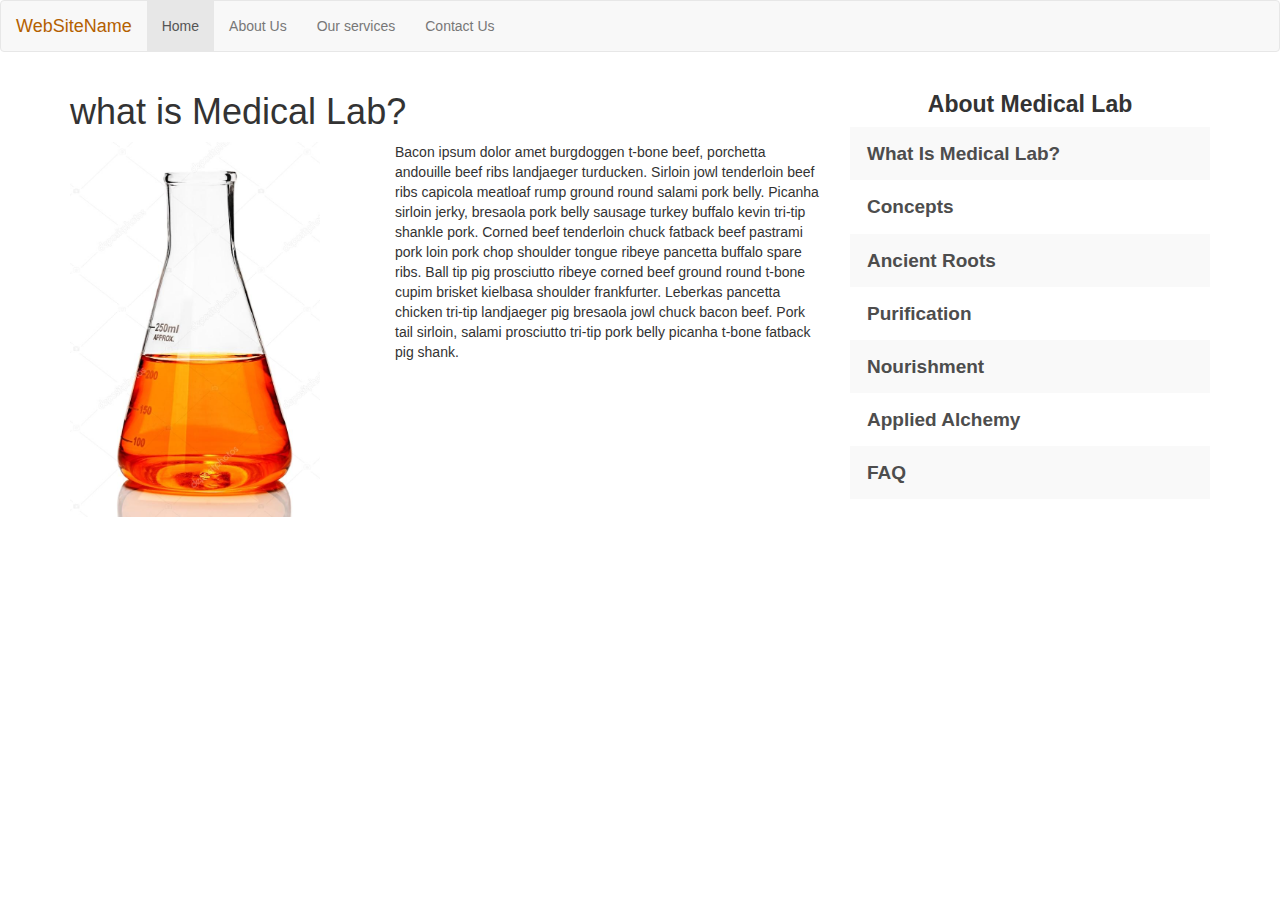
==== about.html @ fc747356 "3" ====
<!DOCTYPE html>
<html lang="en">

<head>
  <!-- Required meta tags -->
  <meta charset="utf-8">
  <meta name="viewport" content="width=device-width, initial-scale=1, shrink-to-fit=no">
  
<!--Embed bootstrap-->
<!-- Latest compiled and minified CSS -->
<link rel="stylesheet" href="https://maxcdn.bootstrapcdn.com/bootstrap/3.3.7/css/bootstrap.min.css">

<!-- jQuery library -->
<script src="https://ajax.googleapis.com/ajax/libs/jquery/3.3.1/jquery.min.js"></script>

<!-- Latest compiled JavaScript -->
<script src="https://maxcdn.bootstrapcdn.com/bootstrap/3.3.7/js/bootstrap.min.js"></script>
  <!-- FontAwesome CSS for icons -->
  <link href="https://use.fontawesome.com/releases/v5.0.6/css/all.css" rel="stylesheet">

  <!-- Our CSS -->
  <link rel="stylesheet" href="style.css">

  <title>Unit 19 Homework </title>
</head>

<body>

    <header>
        <nav class="navbar navbar-default">
            <div class="container-fluid">
              <div class="navbar-header">
                <a class="navbar-brand" href="#">WebSiteName</a>
              </div>
              <ul class="nav navbar-nav">
                <li class="active"><a href="/">Home</a></li>
                <li><a href="#">About Us</a></li>
                <li><a href="/services.html">Our services</a></li>
                <li><a href="#">Contact Us</a></li>
              </ul>
            </div>
          </nav>        



    </header>

<div class="page-content">   
  <div class="container">
    <div class="row">
        <div id="content" class="col-md-8">
            <h1>what is Medical Lab?</h1>

                <div class="row">
                    <div class="col-md-5">
                        <img src="med-lab-3.jpg" style="width:250px;">
                      </div>
                      <div class="col-md-7">
                      
                          <p>Bacon ipsum dolor amet burgdoggen t-bone beef, porchetta andouille beef ribs landjaeger turducken. Sirloin jowl tenderloin beef ribs capicola meatloaf rump ground round salami pork belly. Picanha sirloin jerky, bresaola pork belly sausage turkey buffalo kevin tri-tip shankle pork. Corned beef 
                            tenderloin chuck fatback beef pastrami pork loin pork chop shoulder tongue ribeye pancetta buffalo 
                            spare ribs. Ball tip pig prosciutto ribeye corned beef ground round t-bone cupim brisket kielbasa shoulder frankfurter. Leberkas pancetta 
                            chicken tri-tip landjaeger pig bresaola jowl chuck bacon beef. Pork tail sirloin, salami prosciutto tri-tip pork belly picanha t-bone 
                            fatback pig shank.
                          </p>
                      </div>
    
              </div>
            </div>
            <div id="sidebar" class="col-md-4"> 
              <h3>About Medical Lab</h3>
              <a href="#" class="sidebar-gray header-two-drop">What Is Medical Lab?</a><br>
              <a href="#" class="header-two-drop">Concepts</a><br>
              <a href="#" class="sidebar-gray header-two-drop">Ancient Roots</a><br>
              <a href="#" class="header-two-drop">Purification</a><br>
              <a href="#" class="sidebar-gray header-two-drop">Nourishment</a><br>
              <a href="#" class="header-two-drop">Applied Alchemy</a><br>
              <a href="#" class="sidebar-gray header-two-drop">FAQ</a>
            </div>
         </div>
    </div>
  </div>  


</body>
</html>
---- style.css ----
#hybridWrap, #managementWrap, #edWrap, #hospitalistWrap {
    padding-top: 35.3px;
    padding-bottom: 10.7px;
    -webkit-background-size: cover;
    -moz-background-size: cover;
    -o-background-size: cover;
    background-size: cover;
    margin-bottom: 2%;
}
#hospitalistWrap {
    background: url(http://solution21inc.com/dev-hccdoc/wp-content/uploads/2016/09/hccdoc-full-time-hospitalized-programs.png) no-repeat center center;
}
.hvr-bounce-to-top {
    display: inline-block;
    vertical-align: middle;
    -webkit-transform: translateZ(0);
    transform: translateZ(0);
    box-shadow: 0 0 1px rgba(0, 0, 0, 0);
    -webkit-backface-visibility: hidden;
    backface-visibility: hidden;
    -moz-osx-font-smoothing: grayscale;
    position: relative;
    -webkit-transition-property: color;
    transition-property: color;
    -webkit-transition-duration: 0.5s;
    transition-duration: 0.5s;
}
#edWrap {
    background: url(http://solution21inc.com/dev-hccdoc/wp-content/uploads/2016/10/hccdoc-ed-program-3.png) no-repeat center center;
}
#managementWrap {
    background: url(http://solution21inc.com/dev-hccdoc/wp-content/uploads/2016/09/hccdoc-hospitalist-management-programs.png) no-repeat center center;
}
#hybridWrap {
    background: url(http://solution21inc.com/dev-hccdoc/wp-content/uploads/2016/09/hccdoc-hybrid-ed.png) no-repeat center center;
}
.four-light-wrap h3, .four-light-mobile-wrap h3 {
    font-size: 23px;
    color: #fff;
    font-weight: normal;
}
.arrow-hcc {
    color: #0a1944 !Important;
    font-family: 'Lato', serif !Important;
    background: url(http://solution21inc.com/dev-hccdoc/wp-content/uploads/2016/09/arrow-2.png) no-repeat right 10px center;
    display: block;
    padding: 7px 21px;
    text-decoration: none;
    border: 2px solid #fff;
    border-radius: 50%;
    float: right;
    margin-bottom: 3%;
}
.hvr-bounce-to-top:before {
    content: "";
    position: absolute;
    z-index: -1;
    top: 0;
    left: 0;
    right: 0;
    bottom: 0;
    background: #c26700;
    -webkit-transform: scaleY(0);
    transform: scaleY(0);
    -webkit-transform-origin: 50% 100%;
    transform-origin: 50% 100%;
    -webkit-transition-property: transform;
    transition-property: transform;
    -webkit-transition-duration: 0.5s;
    transition-duration: 0.5s;
    -webkit-transition-timing-function: ease-out;
    transition-timing-function: ease-out;
}
.hvr-bounce-to-top:hover:before, .hvr-bounce-to-top:focus:before, .hvr-bounce-to-top:active:before {
    -webkit-transform: scaleY(1);
    transform: scaleY(1);
    -webkit-transition-timing-function: cubic-bezier(0.52, 1.64, 0.37, 0.66);
    transition-timing-function: cubic-bezier(0.52, 1.64, 0.37, 0.66);
}
.four-light-wrap, .four-light-mobile-wrap{
    padding-top: 101px;
}
a.navbar-brand{
    color: #b46000 !important;
}
#sidebar h3 {
    text-align: center;
    font-size: 23px;
    font-weight: bold;
}
#sidebar .sidebar-gray {
    background: rgba(242, 242, 242, 0.49);
}
#sidebar a {
    border: 1px solid rgba(242, 242, 242, 0);
    display: inline-block;
    color: #4d4d4d;
    font-size: 19px;
    /* margin-top: 5%; */
    max-width: 100%;
    padding: 12px 0;
    z-index: 1;
    position: relative;
    text-align: left;
    width: 100%;
    display: inline-block;
    -webkit-align-items: center;
    align-items: center;
    /* -webkit-justify-content: center; */
    /* justify-content: center; */
    /* -webkit-transform: translate3d(0,0,0); */
    /* margin-right: auto; */
    /* margin-left: auto; */
    padding-left: 16px;
    font-weight: bold;
}

@media (min-width: 993px){
.four-light-wrap, .four-light-mobile-wrap {
    padding-bottom: 116px;
}}
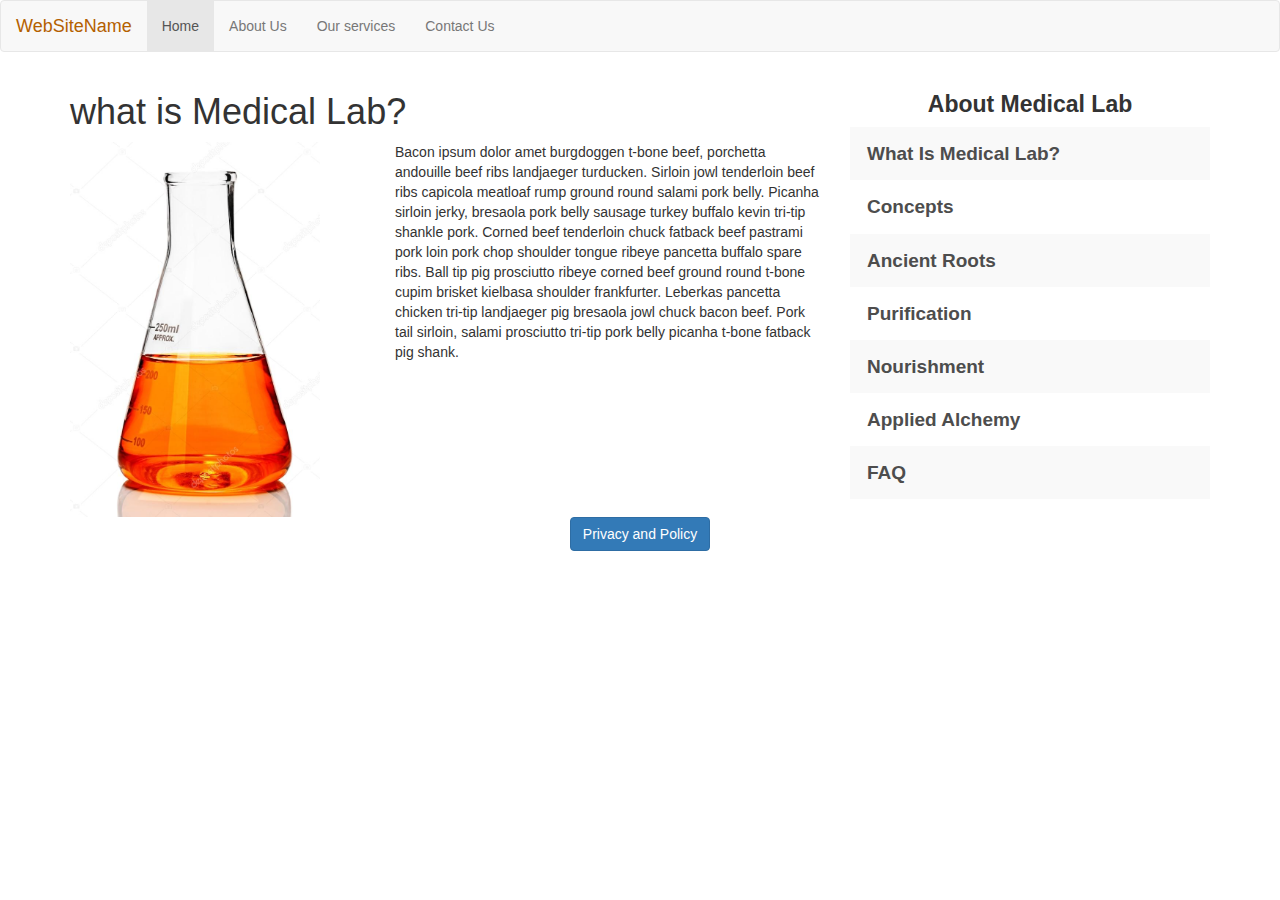
==== commit 441b2880: "social media" ====
--- a/about.html
+++ b/about.html
@@ -80,7 +80,33 @@
          </div>
     </div>
   </div>  
-
+  <div class="container" style="margin:auto;text-align:center;">
+      <div class="row">
+  <button type="button" class="btn btn-primary" data-toggle="modal" data-target="#exampleModal">
+    Privacy and Policy
+    </button>
+  </div>
+  </div>
+  <!-- Modal -->
+  <div class="modal fade" id="exampleModal" tabindex="-1" role="dialog" aria-labelledby="exampleModalLabel" aria-hidden="true">
+    <div class="modal-dialog" role="document">
+      <div class="modal-content">
+        <div class="modal-header">
+          <h5 class="modal-title" id="exampleModalLabel">Privacy and Policy</h5>
+          <button type="button" class="close" data-dismiss="modal" aria-label="Close">
+            <span aria-hidden="true">&times;</span>
+          </button>
+        </div>
+        <div class="modal-body">
+          Bacon ipsum dolor amet burgdoggen t-bone beef, porchetta andouille beef ribs landjaeger turducken. Sirloin jowl tenderloin beef ribs capicola meatloaf rump ground round salami pork belly. Picanha sirloin jerky, bresaola pork belly sausage turkey buffalo kevin tri-tip shankle pork. Corned beef tenderloin chuck fatback beef pastrami pork loin pork chop shoulder tongue ribeye pancetta buffalo spare ribs. Ball tip pig prosciutto ribeye corned beef ground round t-bone cupim brisket kielbasa shoulder frankfurter. Leberkas pancetta chicken tri-tip landjaeger pig bresaola jowl chuck bacon beef. Pork tail sirloin, salami prosciutto tri-tip pork belly picanha t-bone fatback pig shank.
+        </div>
+        <div class="modal-footer">
+          <button type="button" class="btn btn-secondary" data-dismiss="modal">Close</button>
+          <button type="button" class="btn btn-primary">Save changes</button>
+        </div>
+      </div>
+    </div>
+  </div>
 
 </body>
 </html>--- a/style.css
+++ b/style.css
@@ -114,6 +114,27 @@
     padding-left: 16px;
     font-weight: bold;
 }
+.six-boxes {
+    text-align: center;
+    color: #4d4d4d;
+}
+.home-six-wrap a {
+    padding: 1em;
+    font-size: 39px;
+    border-radius: 50%;
+    line-height: 35px;
+    display: inline-block;
+    border: 5px solid;
+    color: #666666;
+}
+.home-six-wrap h2 {
+    font-size: 21px;
+    padding-bottom: 27px;
+}
+.home-six-text-wrap {
+    font-size: 16px;
+}
+
 
 @media (min-width: 993px){
 .four-light-wrap, .four-light-mobile-wrap {
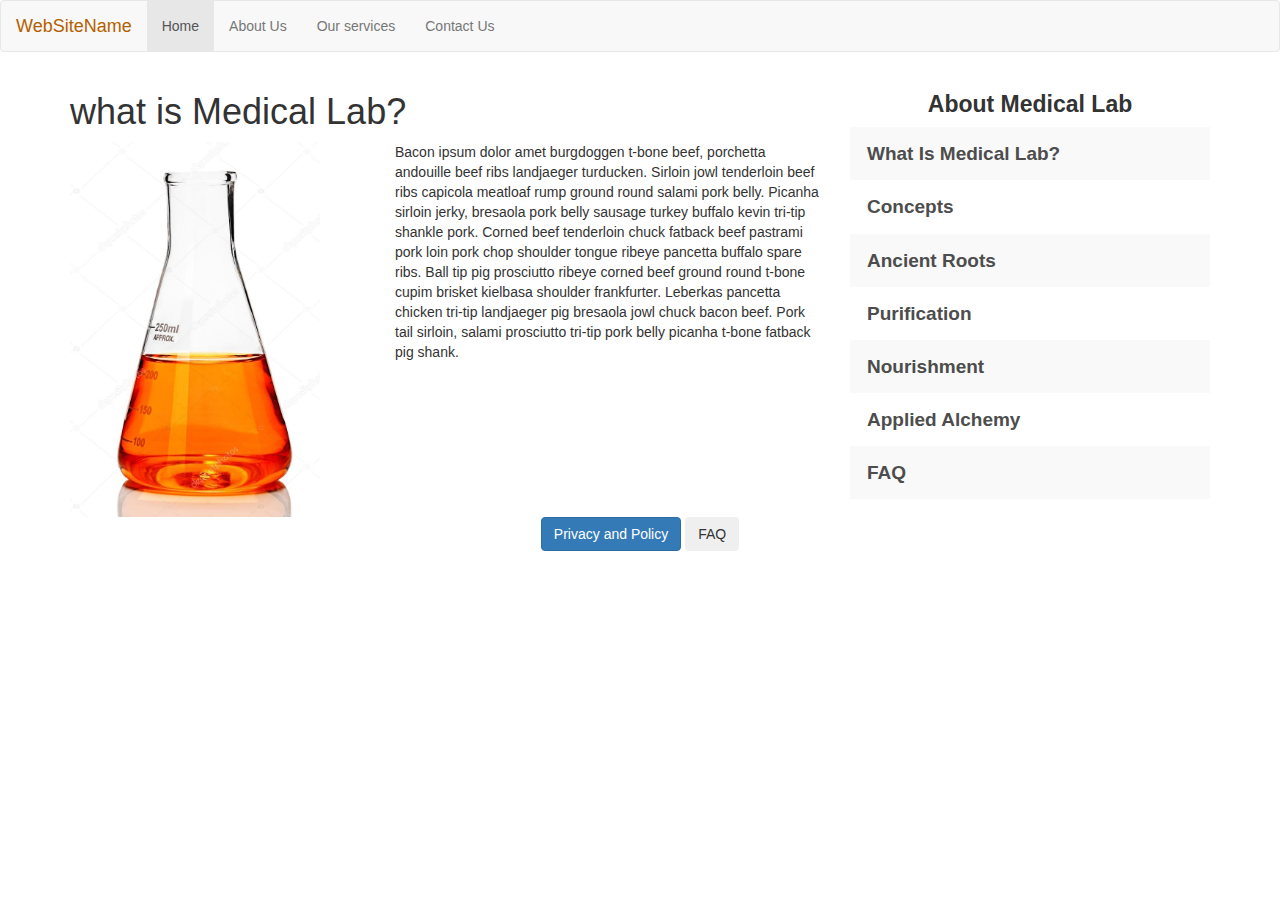
==== commit 9c0bf404: "tooltip" ====
--- a/about.html
+++ b/about.html
@@ -85,6 +85,9 @@
   <button type="button" class="btn btn-primary" data-toggle="modal" data-target="#exampleModal">
     Privacy and Policy
     </button>
+    <button type="button" class="btn btn-secondary" data-toggle="tooltip" data-placement="top" title="FAQ">
+        FAQ
+      </button>
   </div>
   </div>
   <!-- Modal -->
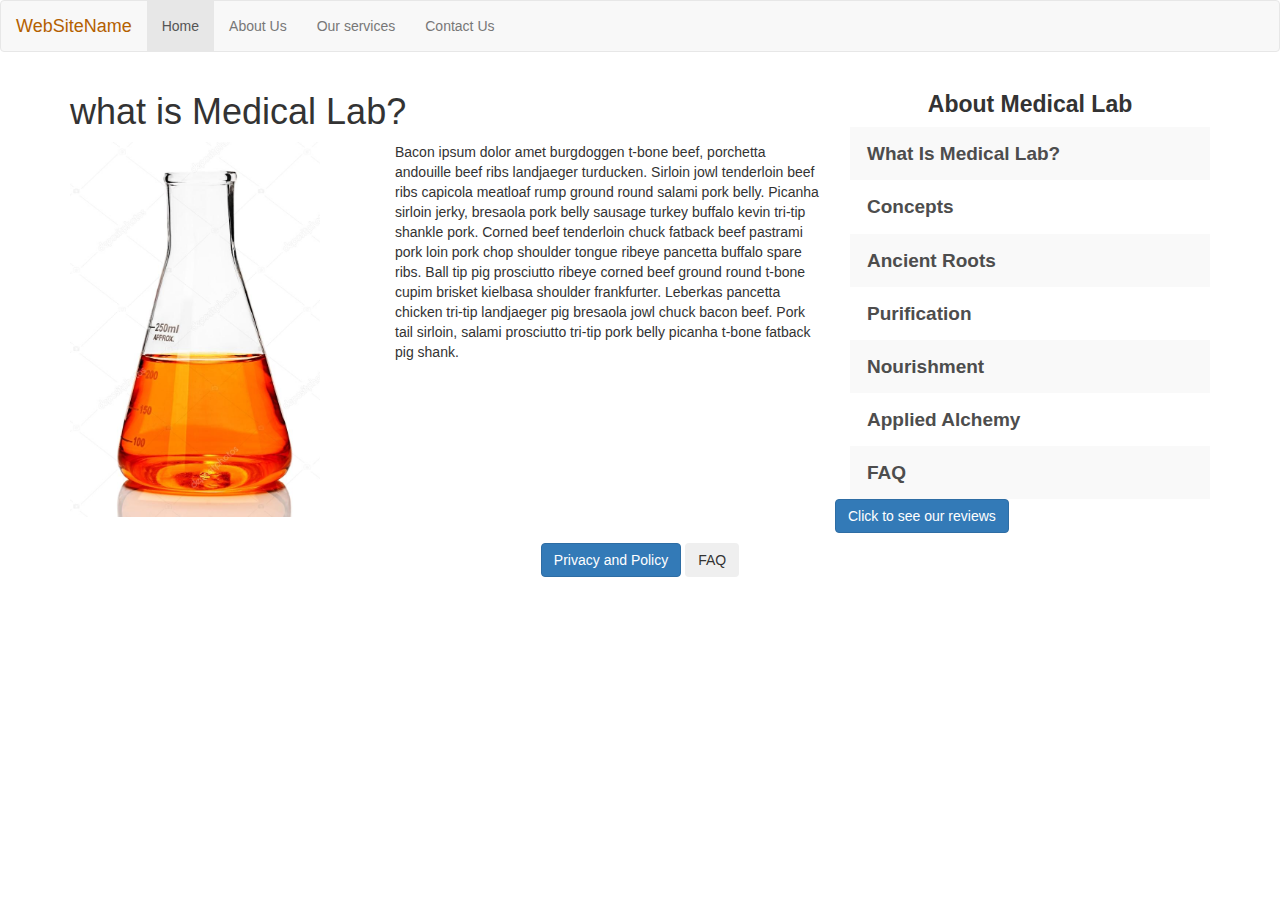
==== commit 96011aa7: "colla[se" ====
--- a/about.html
+++ b/about.html
@@ -77,6 +77,16 @@
               <a href="#" class="header-two-drop">Applied Alchemy</a><br>
               <a href="#" class="sidebar-gray header-two-drop">FAQ</a>
             </div>
+            <p>
+                <button class="btn btn-primary" type="button" data-toggle="collapse" data-target="#collapseExample" aria-expanded="false" aria-controls="collapseExample">
+                  Click to see our reviews
+                </button>
+              </p>
+              <div class="collapse" id="collapseExample">
+                <div class="card card-body">
+                  Anim pariatur cliche reprehenderit, enim eiusmod high life accusamus terry richardson ad squid. Nihil anim keffiyeh helvetica, craft beer labore wes anderson cred nesciunt sapiente ea proident.
+                </div>
+              </div>
          </div>
     </div>
   </div>  
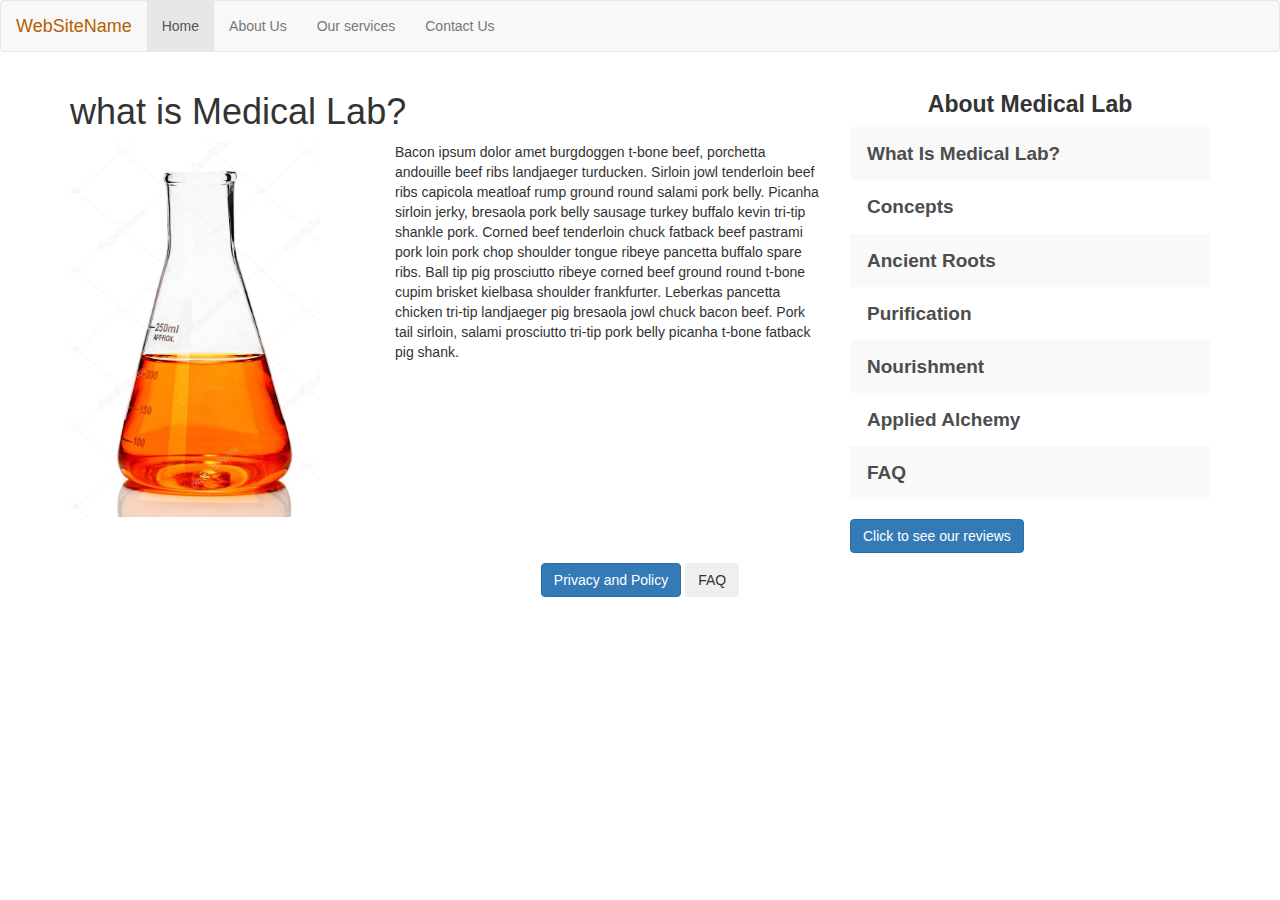
==== commit 7cb796dc: "finish" ====
--- a/about.html
+++ b/about.html
@@ -76,17 +76,19 @@
               <a href="#" class="sidebar-gray header-two-drop">Nourishment</a><br>
               <a href="#" class="header-two-drop">Applied Alchemy</a><br>
               <a href="#" class="sidebar-gray header-two-drop">FAQ</a>
+              &nbsp;  
+              <p>
+                  <button class="btn btn-primary" type="button" data-toggle="collapse" data-target="#collapseExample" aria-expanded="false" aria-controls="collapseExample">
+                    Click to see our reviews
+                  </button>
+                </p>
+                <div class="collapse" id="collapseExample">
+                  <div class="card card-body">
+                    Anim pariatur cliche reprehenderit, enim eiusmod high life accusamus terry richardson ad squid. Nihil anim keffiyeh helvetica, craft beer labore wes anderson cred nesciunt sapiente ea proident.
+                  </div>
+                </div>
             </div>
-            <p>
-                <button class="btn btn-primary" type="button" data-toggle="collapse" data-target="#collapseExample" aria-expanded="false" aria-controls="collapseExample">
-                  Click to see our reviews
-                </button>
-              </p>
-              <div class="collapse" id="collapseExample">
-                <div class="card card-body">
-                  Anim pariatur cliche reprehenderit, enim eiusmod high life accusamus terry richardson ad squid. Nihil anim keffiyeh helvetica, craft beer labore wes anderson cred nesciunt sapiente ea proident.
-                </div>
-              </div>
+
          </div>
     </div>
   </div>  
